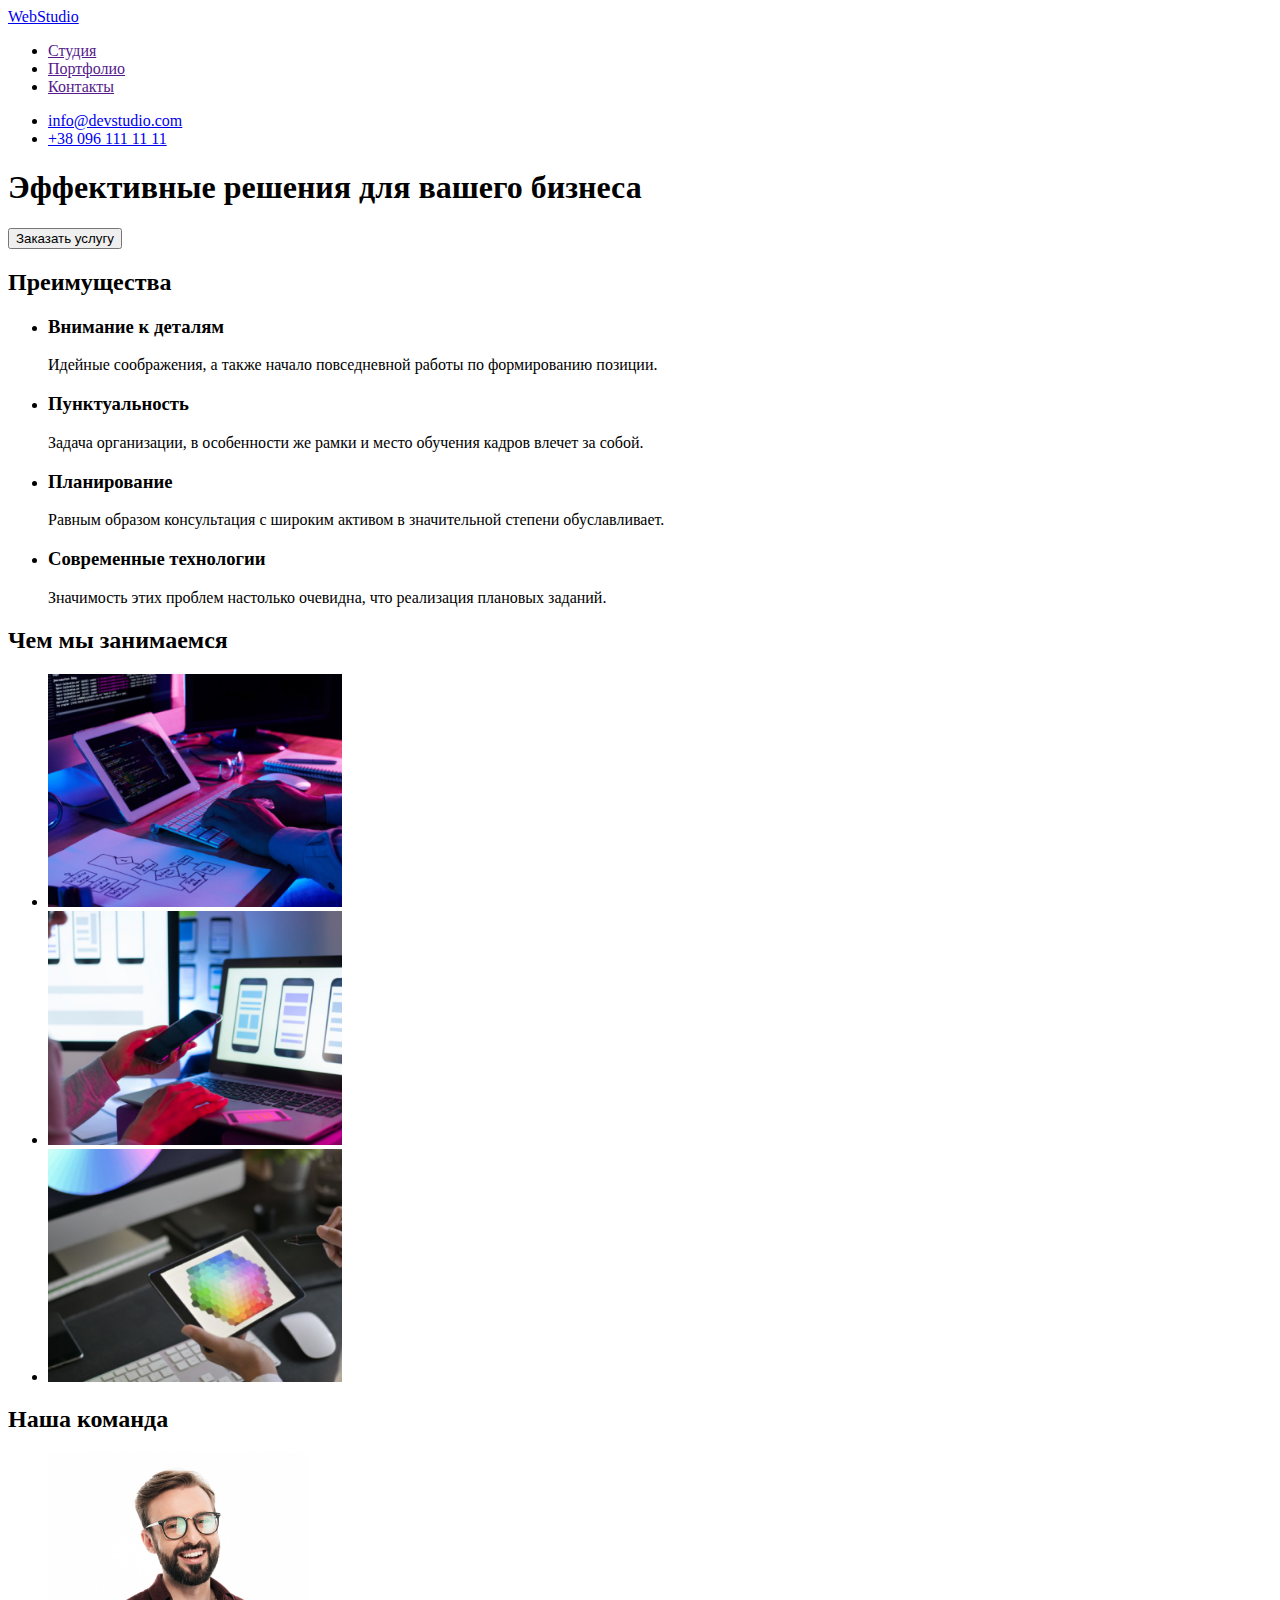
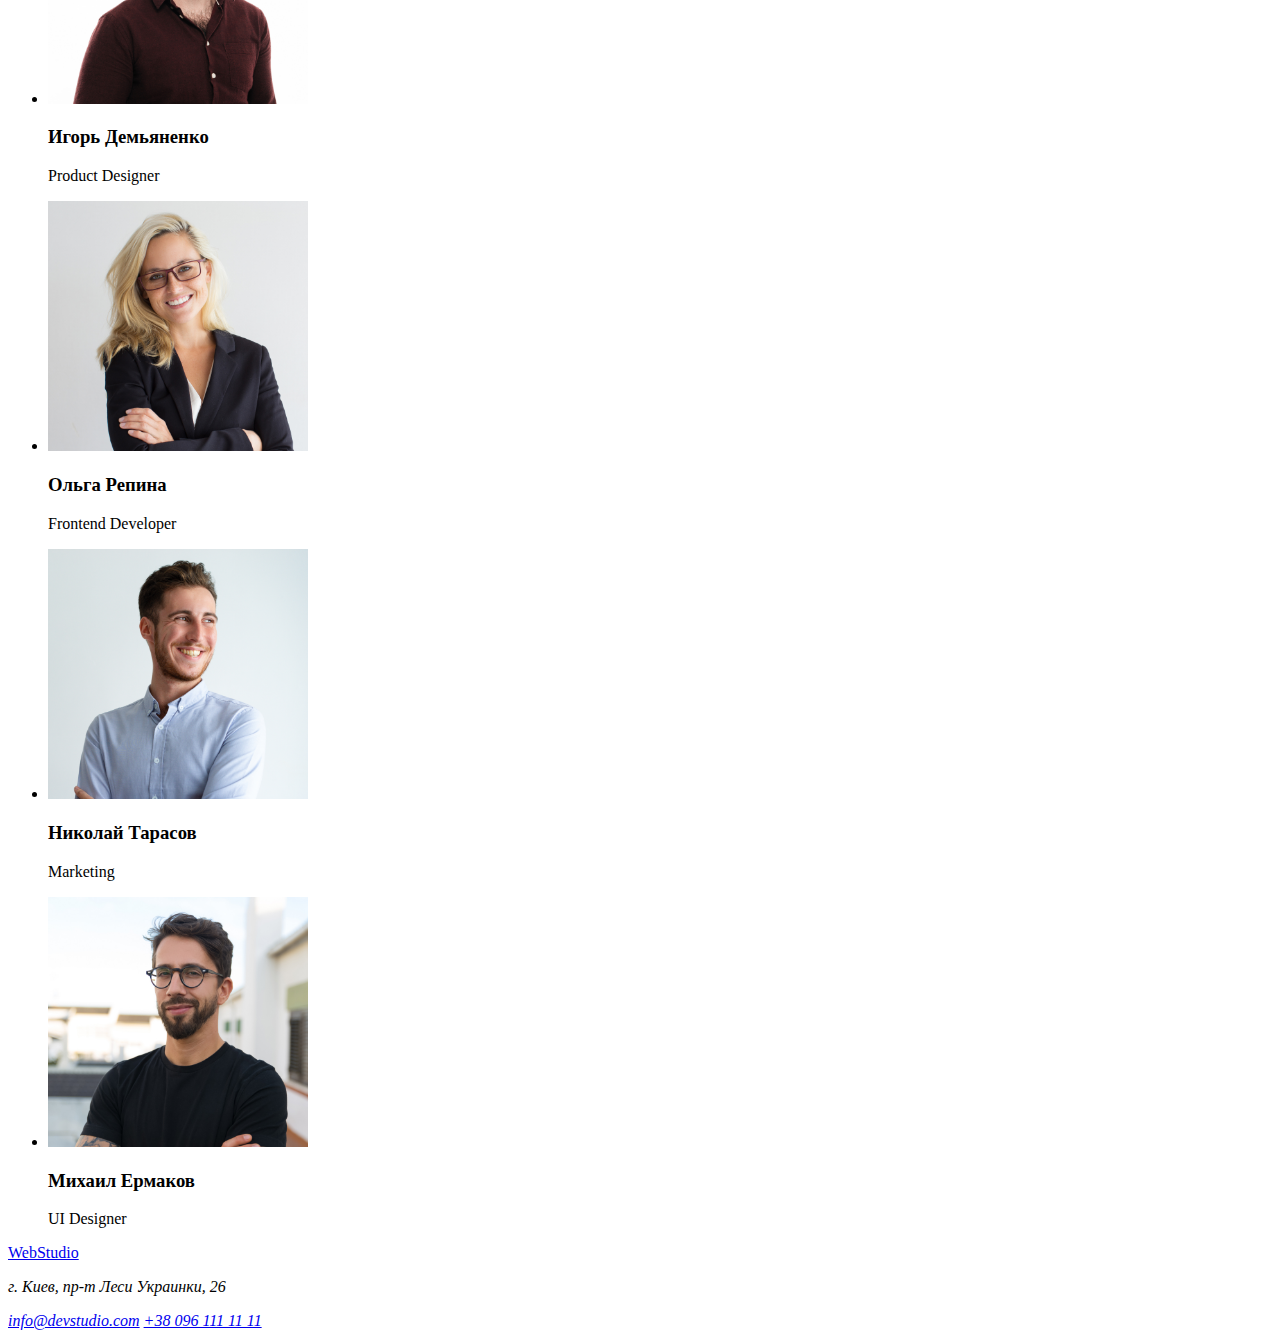
==== index.html @ eeeb0796 "cloned-hw-1" ====
<!DOCTYPE html>
<html lang="ru">
<head>
    <meta charset="UTF-8">
    <meta http-equiv="X-UA-Compatible" content="IE=edge">
    <meta name="viewport" content="width=device-width, initial-scale=1.0">
    <link rel="stylesheet" href="./style.css">
    <title>Document</title>
</head>
<body>
    <header>
        <nav>
            <a href="./index.html">WebStudio</a>
            <ul>
                <li><a href="">Студия</a></li>
                <li><a href="">Портфолио</a></li>
                <li><a href="">Контакты</a></li>
            </ul>
        </nav>

        <ul>
            <li><a href="mailto:info@devstudio.com">info@devstudio.com</a></li>
            <li><a href="tel:+380961111111">+38 096 111 11 11</a></li>
        </ul>

    </header>

    <main>
        <!-- герой -->
        <div>
            <section>
                <h1>Эффективные решения для вашего бизнеса</h1>
                <button type="button">Заказать услугу</button>
             </section>
        </div>

        <!-- преимущества -->
        <section>
            <h2>Преимущества</h2>
            <ul>
                <li>
                    <h3>Внимание к деталям</h3>
                    <p>Идейные соображения, а также начало повседневной работы по формированию позиции.</p>
                </li>
                <li>
                    <h3>Пунктуальность</h3>
                    <p>Задача организации, в особенности же рамки и место обучения кадров влечет за собой.</p>
                </li>
                <li>
                    <h3>Планирование</h3>
                    <p>Равным образом консультация с широким активом в значительной степени обуславливает.</p>
                </li>
                <li>
                    <h3>Современные технологии</h3>
                    <p>Значимость этих проблем настолько очевидна, что реализация плановых заданий.</p>
                </li>
            </ul>
        </section>

        <!-- Чем мы занимаемся -->
        <section>
            <h2>Чем мы занимаемся</h2>
            <ul>
                <li><img src="./images/box1.jpg" alt="Написание кода" width="294"></li>
                <li><img src="./images/box2.jpg" alt="Адаптация контента под смартфон" width="294"></li>
                <li><img src="./images/box3.jpg" alt="Подбор цветов" width="294"></li>
            </ul>
        </section>

        <!-- Наша команда -->
        <section>
            <h2>Наша команда</h2>
            <ul>
                <li>
                    <img src="./images/img.jpg" alt="Игорь Демьяненко" width="260">
                    <h3>Игорь Демьяненко</h3>
                    <p lang="en">Product Designer</p>
                </li>
                <li>
                    <img src="./images/img1.jpg" alt="Ольга Репина" width="260">
                    <h3>Ольга Репина</h3>
                    <p lang="en">Frontend Developer</p>
                </li>
                <li>
                    <img src="./images/img2.jpg" alt="Николай Тарасов" width="260">
                    <h3>Николай Тарасов</h3>
                    <p lang="en">Marketing</p>
                </li>
                <li>
                    <img src="./images/img3.jpg" alt="Михаил Ермаков" width="260">
                    <h3>Михаил Ермаков</h3>
                    <p lang="en">UI Designer</p>
                </li>
            </ul>
        </section>

    </main>

    <footer>
        <a href="./index.html">WebStudio</a>
            <address>
              <p>г. Киев, пр-т Леси Украинки, 26</p>
              <a href="mailto:info@devstudio.com">info@devstudio.com</a>
              <a href="tel:+380961111111">+38 096 111 11 11</a>
            </address>
    </footer>

</body>
</html>
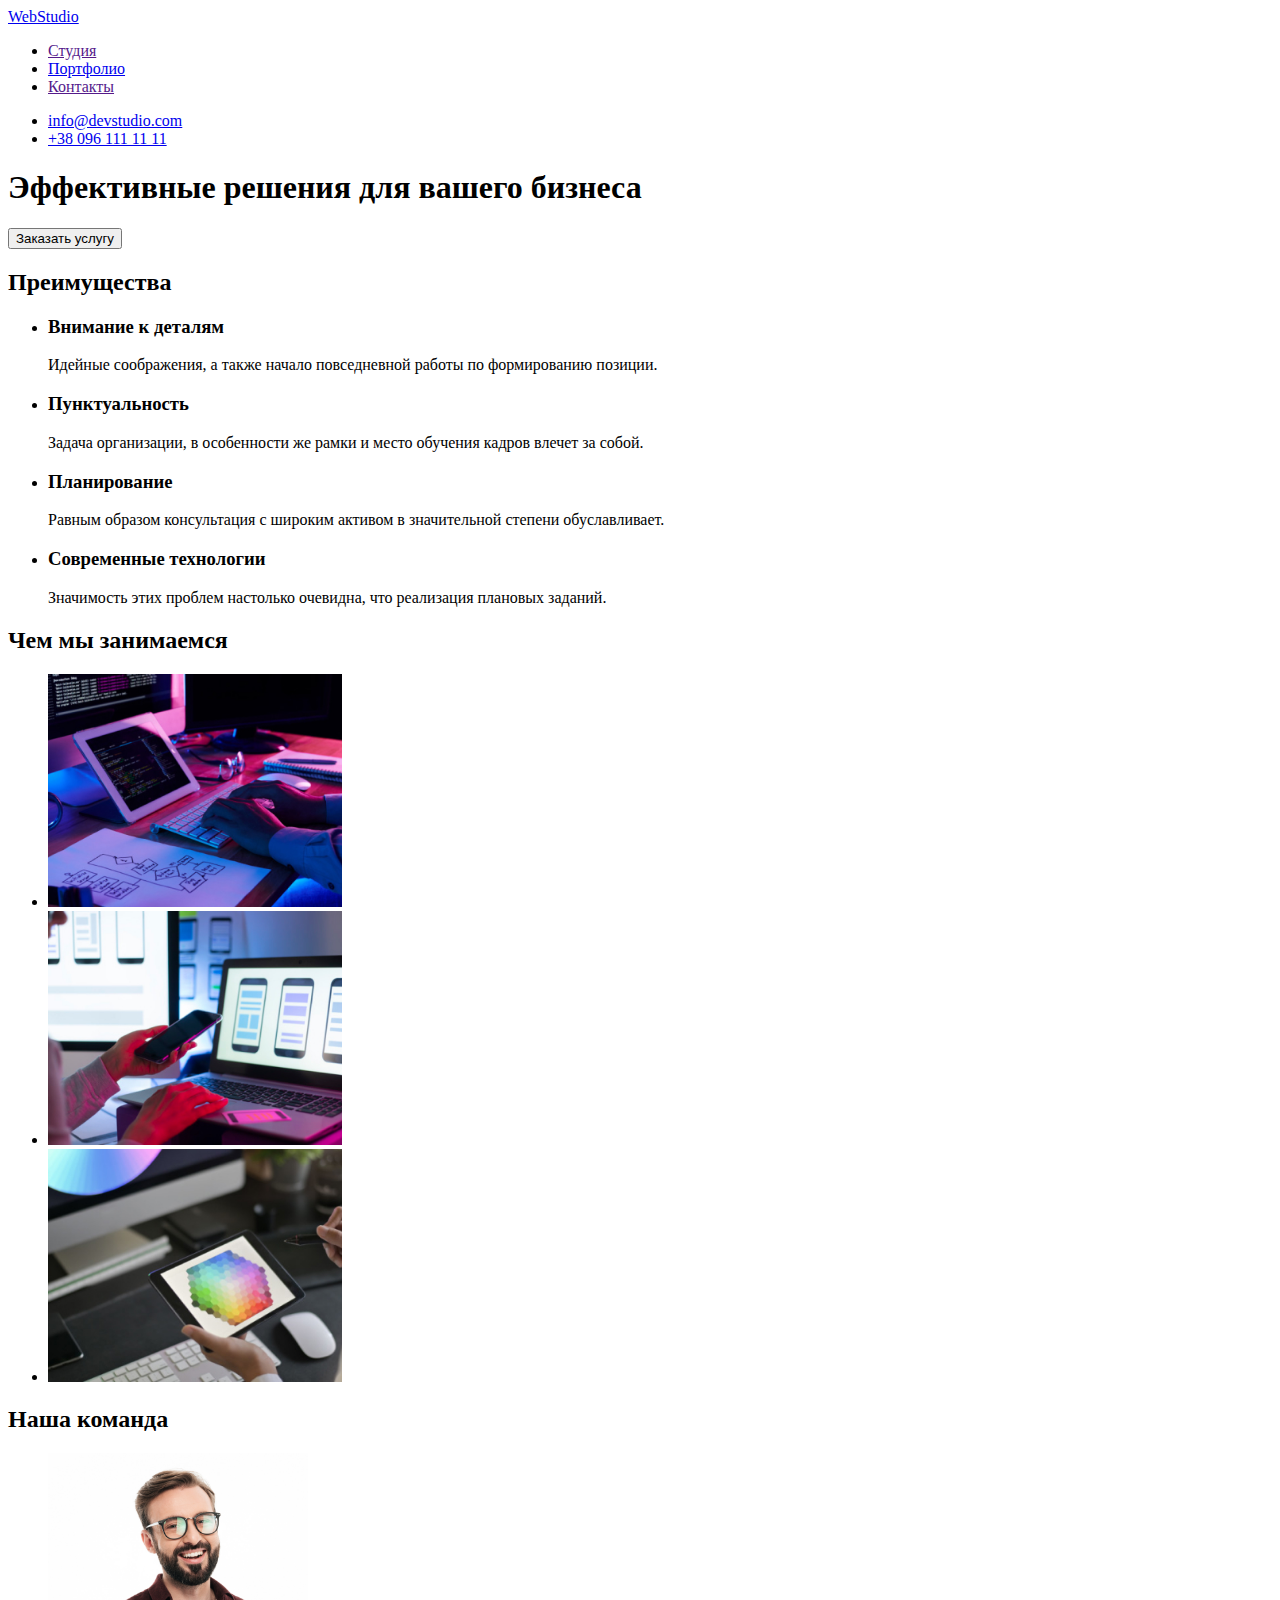
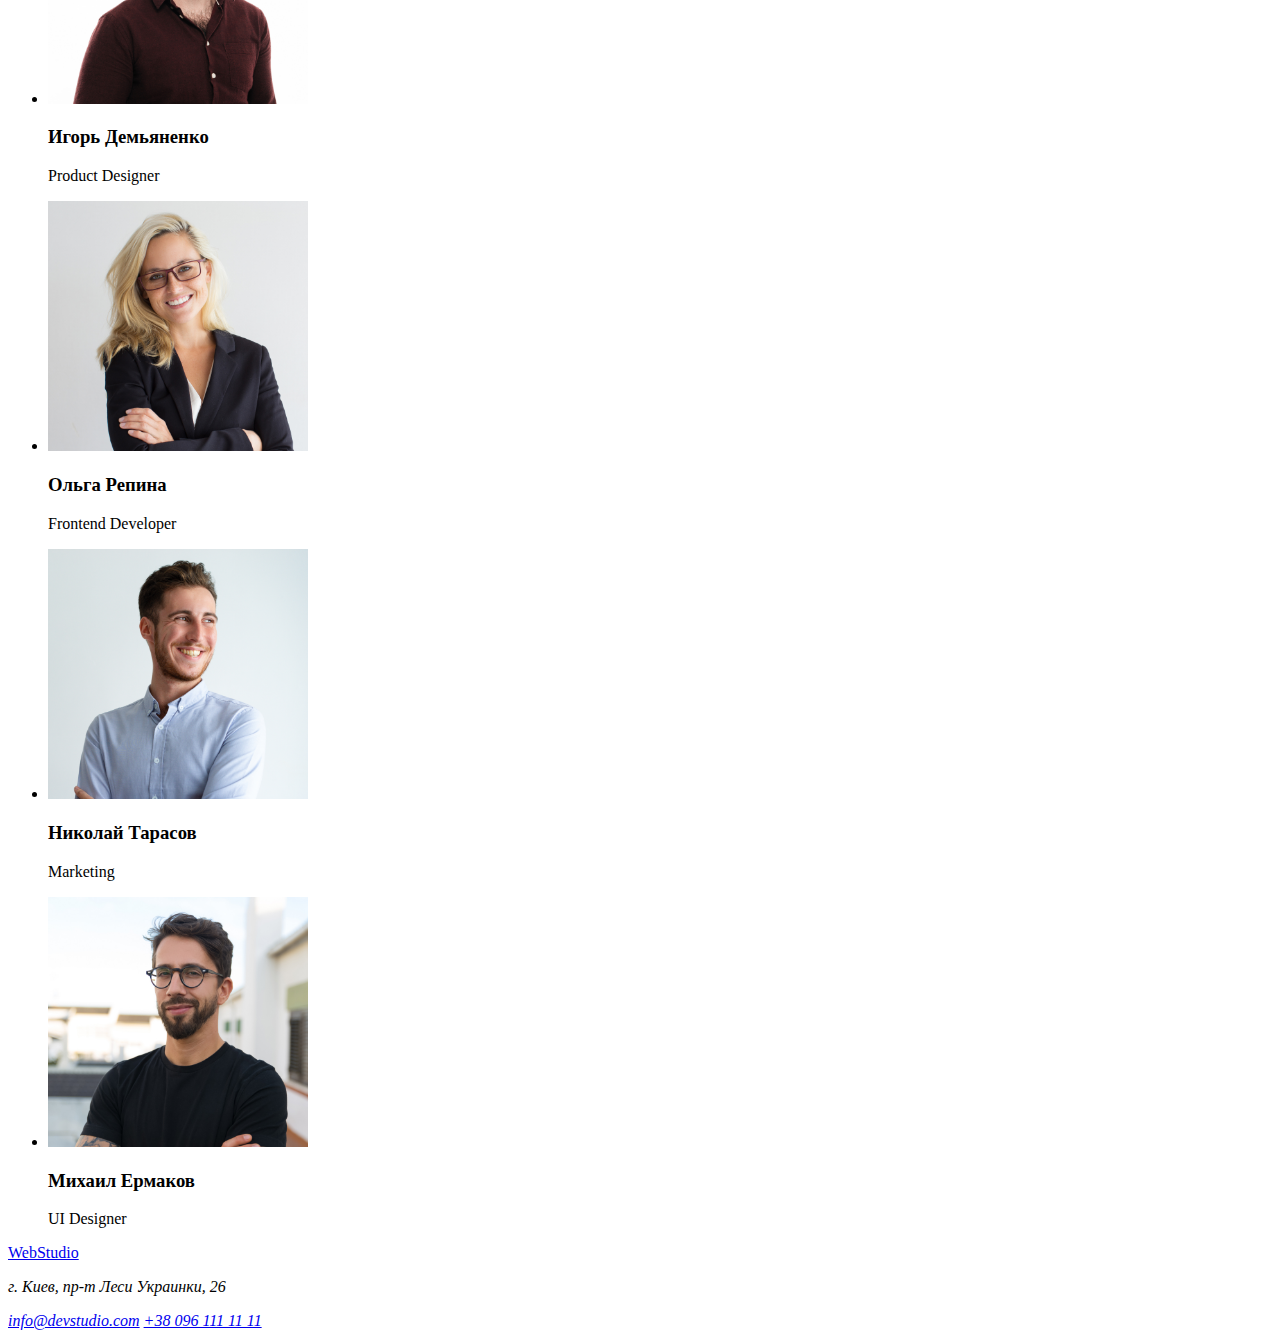
==== commit a5adbb24: "created portfolio.html" ====
--- a/index.html
+++ b/index.html
@@ -4,8 +4,8 @@
     <meta charset="UTF-8">
     <meta http-equiv="X-UA-Compatible" content="IE=edge">
     <meta name="viewport" content="width=device-width, initial-scale=1.0">
-    <link rel="stylesheet" href="./style.css">
-    <title>Document</title>
+    <link rel="stylesheet" href="./styles.css">
+    <title>WebStudio</title>
 </head>
 <body>
     <header>
@@ -13,7 +13,7 @@
             <a href="./index.html">WebStudio</a>
             <ul>
                 <li><a href="">Студия</a></li>
-                <li><a href="">Портфолио</a></li>
+                <li><a href="./portfolio.html">Портфолио</a></li>
                 <li><a href="">Контакты</a></li>
             </ul>
         </nav>
@@ -61,9 +61,9 @@
         <section>
             <h2>Чем мы занимаемся</h2>
             <ul>
-                <li><img src="./images/box1.jpg" alt="Написание кода" width="294"></li>
-                <li><img src="./images/box2.jpg" alt="Адаптация контента под смартфон" width="294"></li>
-                <li><img src="./images/box3.jpg" alt="Подбор цветов" width="294"></li>
+                <li><img src="./images/images-main-page/box1.jpg" alt="Написание кода" width="294"></li>
+                <li><img src="./images/images-main-page/box2.jpg" alt="Адаптация контента под смартфон" width="294"></li>
+                <li><img src="./images/images-main-page/box3.jpg" alt="Подбор цветов" width="294"></li>
             </ul>
         </section>
 
@@ -72,22 +72,22 @@
             <h2>Наша команда</h2>
             <ul>
                 <li>
-                    <img src="./images/img.jpg" alt="Игорь Демьяненко" width="260">
+                    <img src="./images/images-main-page/img.jpg" alt="Игорь Демьяненко" width="260">
                     <h3>Игорь Демьяненко</h3>
                     <p lang="en">Product Designer</p>
                 </li>
                 <li>
-                    <img src="./images/img1.jpg" alt="Ольга Репина" width="260">
+                    <img src="./images/images-main-page/img1.jpg" alt="Ольга Репина" width="260">
                     <h3>Ольга Репина</h3>
                     <p lang="en">Frontend Developer</p>
                 </li>
                 <li>
-                    <img src="./images/img2.jpg" alt="Николай Тарасов" width="260">
+                    <img src="./images/images-main-page/img2.jpg" alt="Николай Тарасов" width="260">
                     <h3>Николай Тарасов</h3>
                     <p lang="en">Marketing</p>
                 </li>
                 <li>
-                    <img src="./images/img3.jpg" alt="Михаил Ермаков" width="260">
+                    <img src="./images/images-main-page/img3.jpg" alt="Михаил Ермаков" width="260">
                     <h3>Михаил Ермаков</h3>
                     <p lang="en">UI Designer</p>
                 </li>
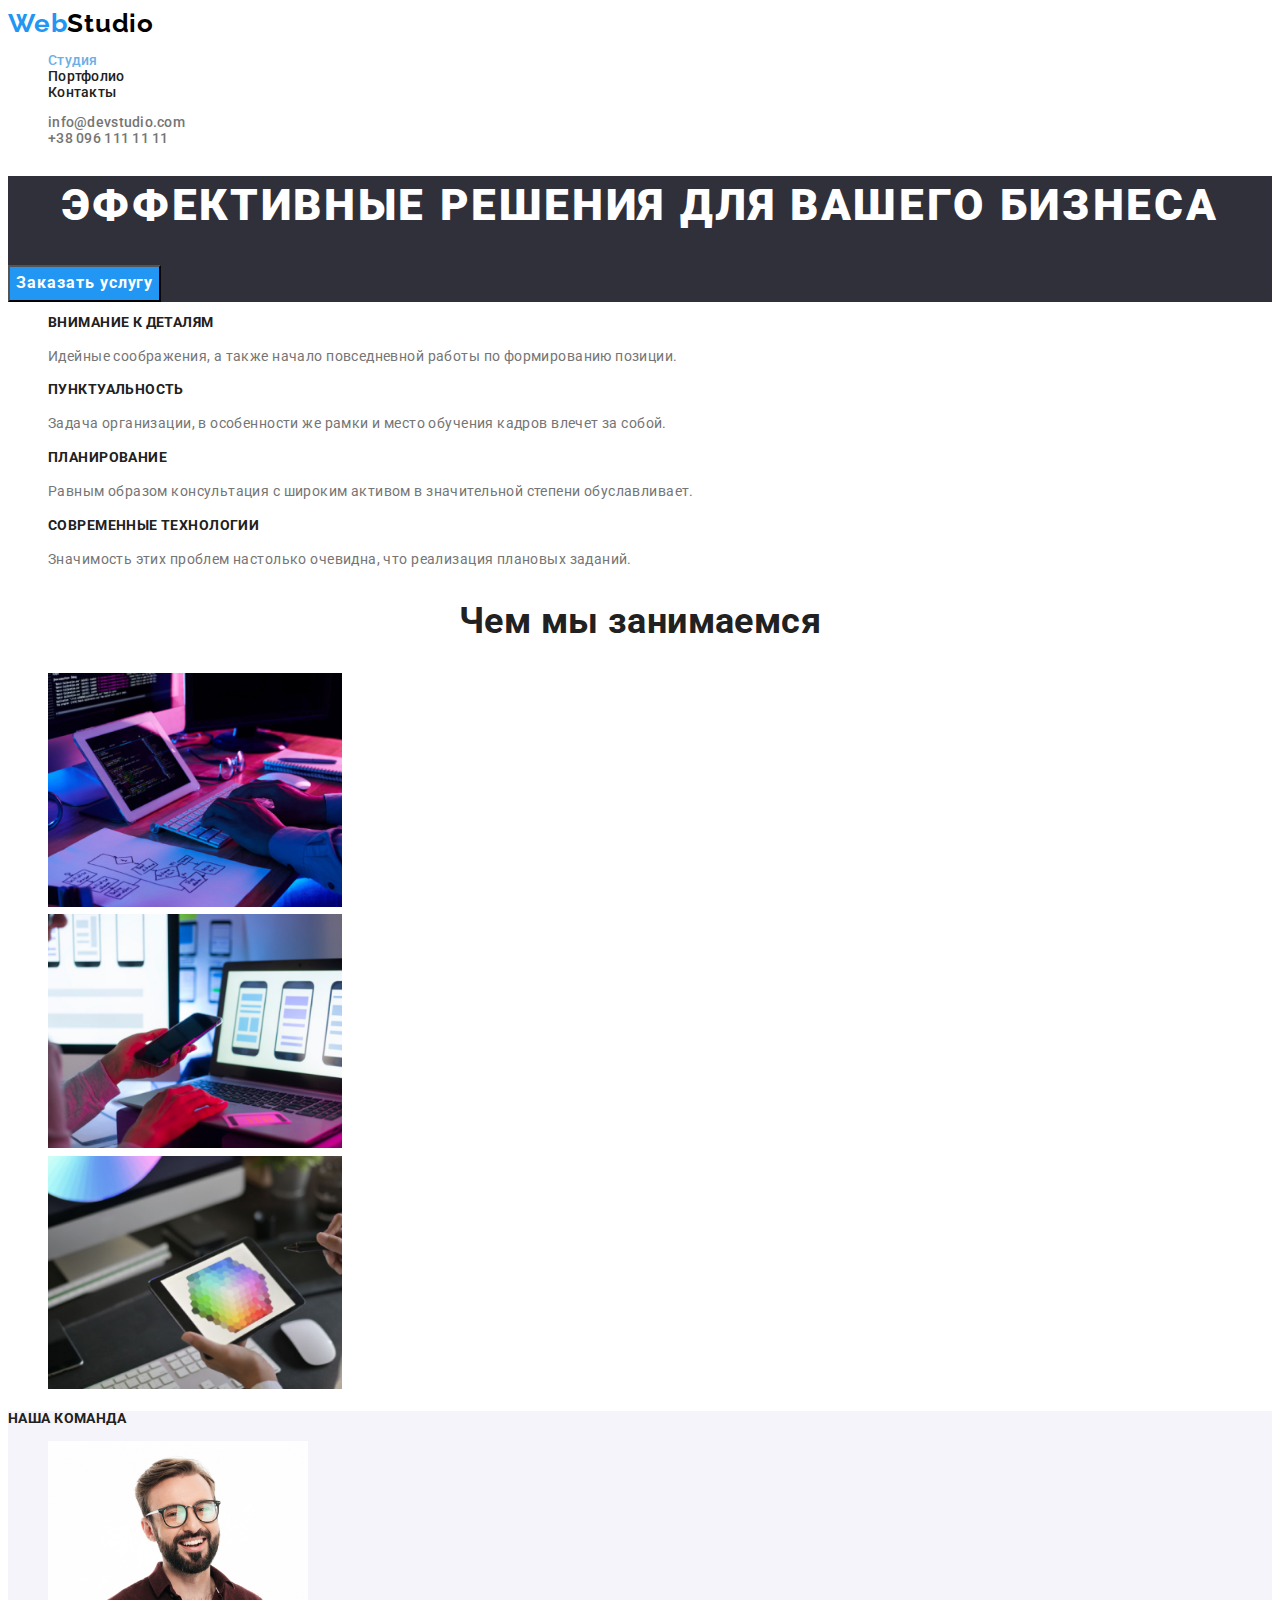
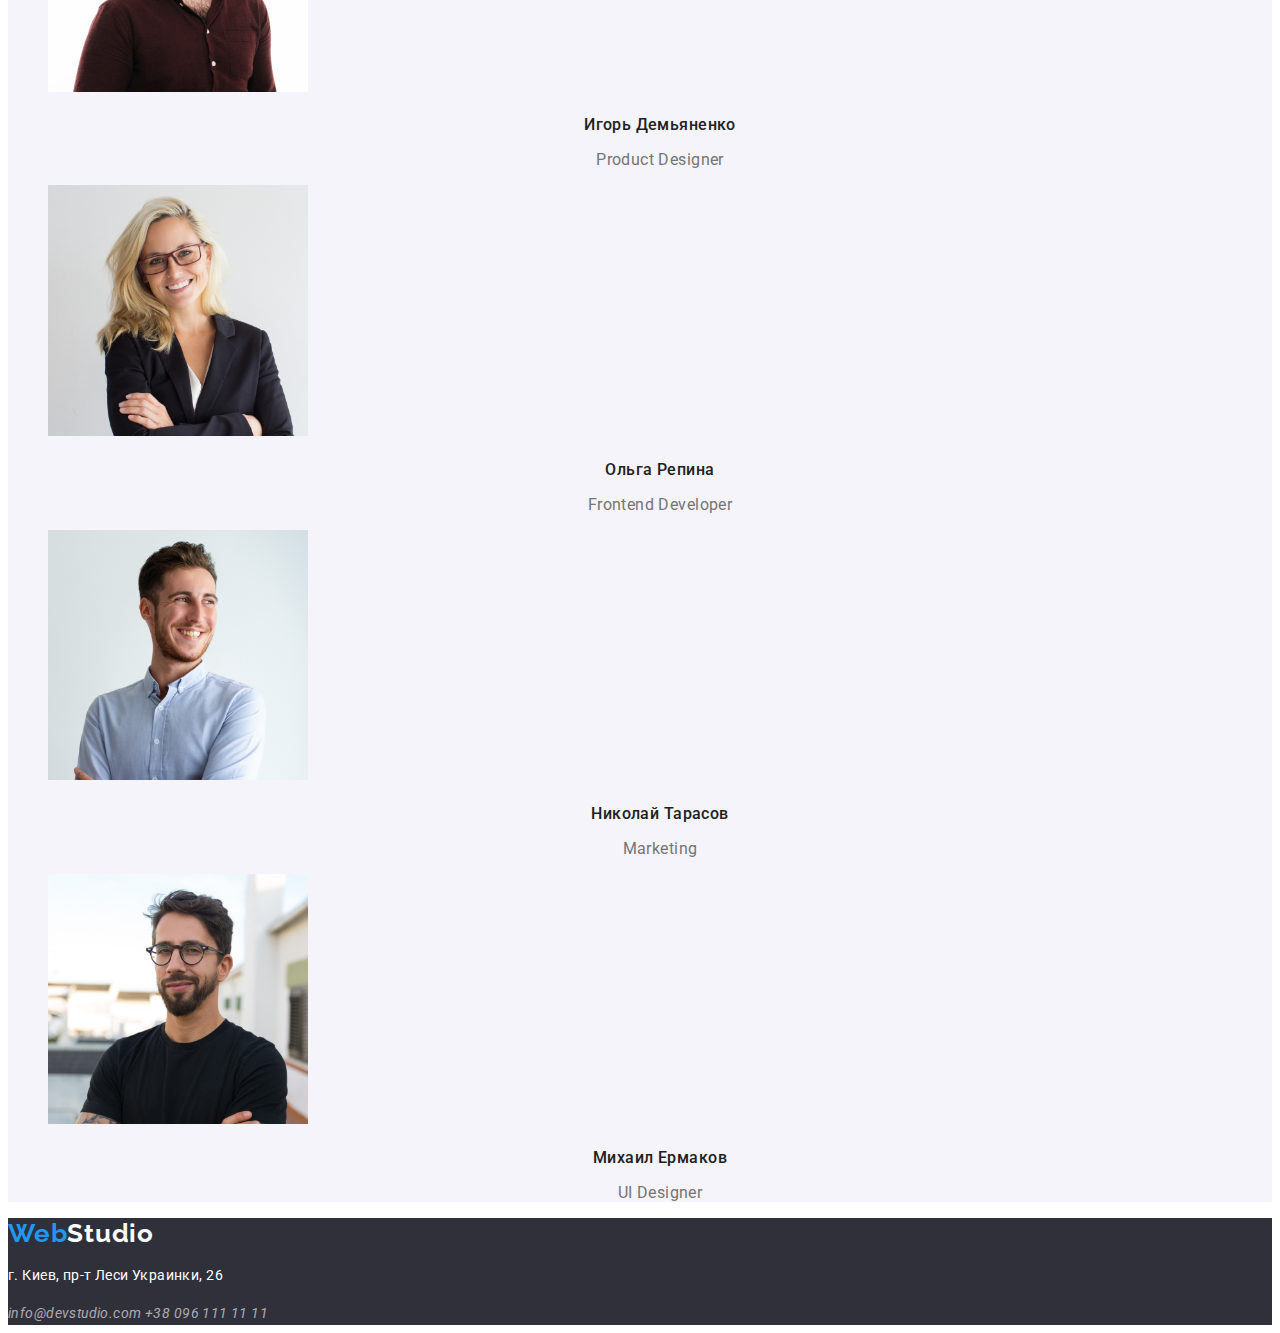
==== commit 6c098771: "Стилізував index.html" ====
--- a/index.html
+++ b/index.html
@@ -4,54 +4,54 @@
     <meta charset="UTF-8">
     <meta http-equiv="X-UA-Compatible" content="IE=edge">
     <meta name="viewport" content="width=device-width, initial-scale=1.0">
-    <link rel="stylesheet" href="./styles.css">
     <title>WebStudio</title>
+    <link rel="stylesheet" href="./css/styles.css">
+    <link href="https://fonts.googleapis.com/css2?family=Raleway:wght@700&family=Roboto:wght@400;500;700;900&display=swap" rel="stylesheet">
 </head>
 <body>
-    <header>
+    <header class="header">
         <nav>
-            <a href="./index.html">WebStudio</a>
-            <ul>
-                <li><a href="">Студия</a></li>
-                <li><a href="./portfolio.html">Портфолио</a></li>
-                <li><a href="">Контакты</a></li>
+            <a href="./index.html" class="logo link">Web<span class="logo-part">Studio</span></a>
+            <ul class="list nav-list">
+                <li><a href="" class="link current-page">Студия</a></li>
+                <li><a href="./portfolio.html" class="link">Портфолио</a></li>
+                <li><a href="" class="link">Контакты</a></li>
             </ul>
         </nav>
-
-        <ul>
-            <li><a href="mailto:info@devstudio.com">info@devstudio.com</a></li>
-            <li><a href="tel:+380961111111">+38 096 111 11 11</a></li>
+        <ul class="list">
+            <li><a href="mailto:info@devstudio.com" class="contacts link">info@devstudio.com</a></li>
+            <li><a href="tel:+380961111111" class="contacts link">+38 096 111 11 11</a></li>
         </ul>
 
     </header>
 
     <main>
         <!-- герой -->
-        <div>
+        <div class="hero">
             <section>
-                <h1>Эффективные решения для вашего бизнеса</h1>
-                <button type="button">Заказать услугу</button>
+                <h1 class="hero-header">Эффективные решения для вашего бизнеса</h1>
+                <button type="button" class="buttons hero-button">Заказать услугу</button>
              </section>
         </div>
 
         <!-- преимущества -->
         <section>
-            <h2>Преимущества</h2>
-            <ul>
+            <h2 class="hidden-title">Преимущества</h2>
+            <ul class="list">
                 <li>
-                    <h3>Внимание к деталям</h3>
+                    <h3 class="advantages-header">Внимание к деталям</h3>
                     <p>Идейные соображения, а также начало повседневной работы по формированию позиции.</p>
                 </li>
                 <li>
-                    <h3>Пунктуальность</h3>
+                    <h3 class="advantages-header">Пунктуальность</h3>
                     <p>Задача организации, в особенности же рамки и место обучения кадров влечет за собой.</p>
                 </li>
                 <li>
-                    <h3>Планирование</h3>
+                    <h3 class="advantages-header">Планирование</h3>
                     <p>Равным образом консультация с широким активом в значительной степени обуславливает.</p>
                 </li>
                 <li>
-                    <h3>Современные технологии</h3>
+                    <h3 class="advantages-header">Современные технологии</h3>
                     <p>Значимость этих проблем настолько очевидна, что реализация плановых заданий.</p>
                 </li>
             </ul>
@@ -59,8 +59,8 @@
 
         <!-- Чем мы занимаемся -->
         <section>
-            <h2>Чем мы занимаемся</h2>
-            <ul>
+            <h2 class="specialisation-header">Чем мы занимаемся</h2>
+            <ul class="list">
                 <li><img src="./images/images-main-page/box1.jpg" alt="Написание кода" width="294"></li>
                 <li><img src="./images/images-main-page/box2.jpg" alt="Адаптация контента под смартфон" width="294"></li>
                 <li><img src="./images/images-main-page/box3.jpg" alt="Подбор цветов" width="294"></li>
@@ -68,40 +68,40 @@
         </section>
 
         <!-- Наша команда -->
-        <section>
-            <h2>Наша команда</h2>
-            <ul>
+        <section class="team">
+            <h2 class="team-header">Наша команда</h2>
+            <ul class="list">
                 <li>
                     <img src="./images/images-main-page/img.jpg" alt="Игорь Демьяненко" width="260">
-                    <h3>Игорь Демьяненко</h3>
-                    <p lang="en">Product Designer</p>
+                    <h3 class="team-member">Игорь Демьяненко</h3>
+                    <p lang="en" class="member-position">Product Designer</p>
                 </li>
                 <li>
                     <img src="./images/images-main-page/img1.jpg" alt="Ольга Репина" width="260">
-                    <h3>Ольга Репина</h3>
-                    <p lang="en">Frontend Developer</p>
+                    <h3 class="team-member">Ольга Репина</h3>
+                    <p lang="en" class="member-position">Frontend Developer</p>
                 </li>
                 <li>
                     <img src="./images/images-main-page/img2.jpg" alt="Николай Тарасов" width="260">
-                    <h3>Николай Тарасов</h3>
-                    <p lang="en">Marketing</p>
+                    <h3 class="team-member">Николай Тарасов</h3>
+                    <p lang="en" class="member-position">Marketing</p>
                 </li>
                 <li>
                     <img src="./images/images-main-page/img3.jpg" alt="Михаил Ермаков" width="260">
-                    <h3>Михаил Ермаков</h3>
-                    <p lang="en">UI Designer</p>
+                    <h3 class="team-member">Михаил Ермаков</h3>
+                    <p lang="en" class="member-position">UI Designer</p>
                 </li>
             </ul>
         </section>
 
     </main>
 
-    <footer>
-        <a href="./index.html">WebStudio</a>
+    <footer class="footer">
+        <a href="./index.html" class="logo link">Web<span class="logo-part">Studio</span></a>
             <address>
-              <p>г. Киев, пр-т Леси Украинки, 26</p>
-              <a href="mailto:info@devstudio.com">info@devstudio.com</a>
-              <a href="tel:+380961111111">+38 096 111 11 11</a>
+              <p class="place">г. Киев, пр-т Леси Украинки, 26</p>
+              <a href="mailto:info@devstudio.com" class="contacts link">info@devstudio.com</a>
+              <a href="tel:+380961111111" class="contacts link">+38 096 111 11 11</a>
             </address>
     </footer>
 
--- a/css/styles.css
+++ b/css/styles.css
@@ -0,0 +1,200 @@
+/* COLORS */
+
+:root {
+  --primary-main-color: #212121;
+  --secondary-main-color: #ffffff;
+  --accent-color: #2196f3;
+  --text-color: #757575;
+  --extra-text-color: rgba(255, 255, 255, 0.6);
+  --secondary-background-color: #f5f4fa;
+  --extra-background-color: #2f303a;
+}
+
+/* BODY */
+
+body {
+  font-family: "Roboto", sans-serif;
+  font-style: normal;
+  font-weight: 400;
+  font-size: 14px;
+  line-height: 1.7;
+  letter-spacing: 0.03em;
+
+  color: var(--text-color);
+  background-color: var(--secondary-main-color);
+}
+
+.link {
+  text-decoration: none;
+}
+.list {
+  list-style-type: none;
+}
+.buttons {
+  font-family: inherit;
+  cursor: pointer;
+}
+
+/* HEADER */
+
+.header {
+  font-weight: 500;
+  line-height: 1.14;
+  letter-spacing: 0.02em;
+}
+
+/* LOGO */
+
+.logo {
+  font-family: "Raleway";
+  font-style: normal;
+  font-weight: 700;
+  font-size: 26px;
+  line-height: 1.19;
+  letter-spacing: 0.03em;
+
+  color: #2196f3;
+}
+
+.header .logo-part {
+  color: #000000;
+}
+
+/* НАВИГАЦИЯ */
+
+.nav-list .link {
+  color: var(--primary-main-color);
+}
+
+.contacts {
+  color: var(--text-color);
+}
+
+.nav-list .link:hover,
+.nav-list .link:focus,
+.contacts:hover,
+.contacts:focus {
+  color: var(--accent-color);
+}
+
+.header .current-page {
+    color: #6bafe7;
+}
+/* ГЕРОЙ */
+
+.hero {
+  background-color: var(--extra-background-color);
+}
+
+.hero-header {
+  font-weight: 900;
+  font-size: 44px;
+  line-height: 1.36;
+  text-align: center;
+  letter-spacing: 0.06em;
+  text-transform: uppercase;
+
+  color: var(--secondary-main-color);
+}
+
+.hero-button {
+  font-weight: 700;
+  font-size: 16px;
+  line-height: 1.88;
+  align-items: center;
+  text-align: center;
+  letter-spacing: 0.06em;
+
+  background-color: var(--accent-color);
+  color: var(--secondary-main-color);
+}
+
+.hero-button:hover,
+.hero-button:focus {
+  background-color: var(--secondary-main-color);
+  color: var(--accent-color);
+}
+
+/* ПРЕИМУЩЕСТВА */
+
+.hidden-title {
+  width: 1px;
+  height: 1px;
+  overflow: hidden;
+  opacity: 0;
+  margin: -1px;
+}
+
+.advantages-header {
+  font-weight: 700;
+  font-size: 14px;
+  line-height: 1.14;
+  text-transform: uppercase;
+
+  color: var(--primary-main-color);
+}
+
+/* ЧЕМ МЫ ЗАНИМАЕМСЯ */
+
+.specialisation-header {
+font-weight: 700;
+font-size: 36px;
+line-height: 1.16;
+text-align: center;
+
+color: var(--primary-main-color)
+}
+
+/* НАША КОМАНДА */
+
+.team {background-color: var(--secondary-background-color);}
+
+.team-header {
+  font-weight: 700;
+  font-size: 14px;
+  line-height: 1.14;
+  text-transform: uppercase;
+
+  color: var(--primary-main-color);
+}
+
+.team-member {
+font-weight: 500;
+font-size: 16px;
+line-height: 1.19;
+text-align: center;
+
+color: var(--primary-main-color)
+}
+
+.member-position {
+font-size: 16px;
+line-height: 1.19;
+text-align: center;
+}
+
+/* FOOTER */
+.footer {background-color: var(--extra-background-color);}
+
+.footer .logo-part {
+color: var(--secondary-main-color)
+}
+
+.footer .place {
+    font-style: normal;
+    color: var(--secondary-main-color)   
+}
+
+.footer .place:hover, 
+.footer .place:focus {
+    color: var(--accent-color)
+}
+
+.footer .contacts {
+    color: var(--extra-text-color)
+}
+
+.contacts:hover,
+.contacts:focus {
+  color: var(--accent-color);
+}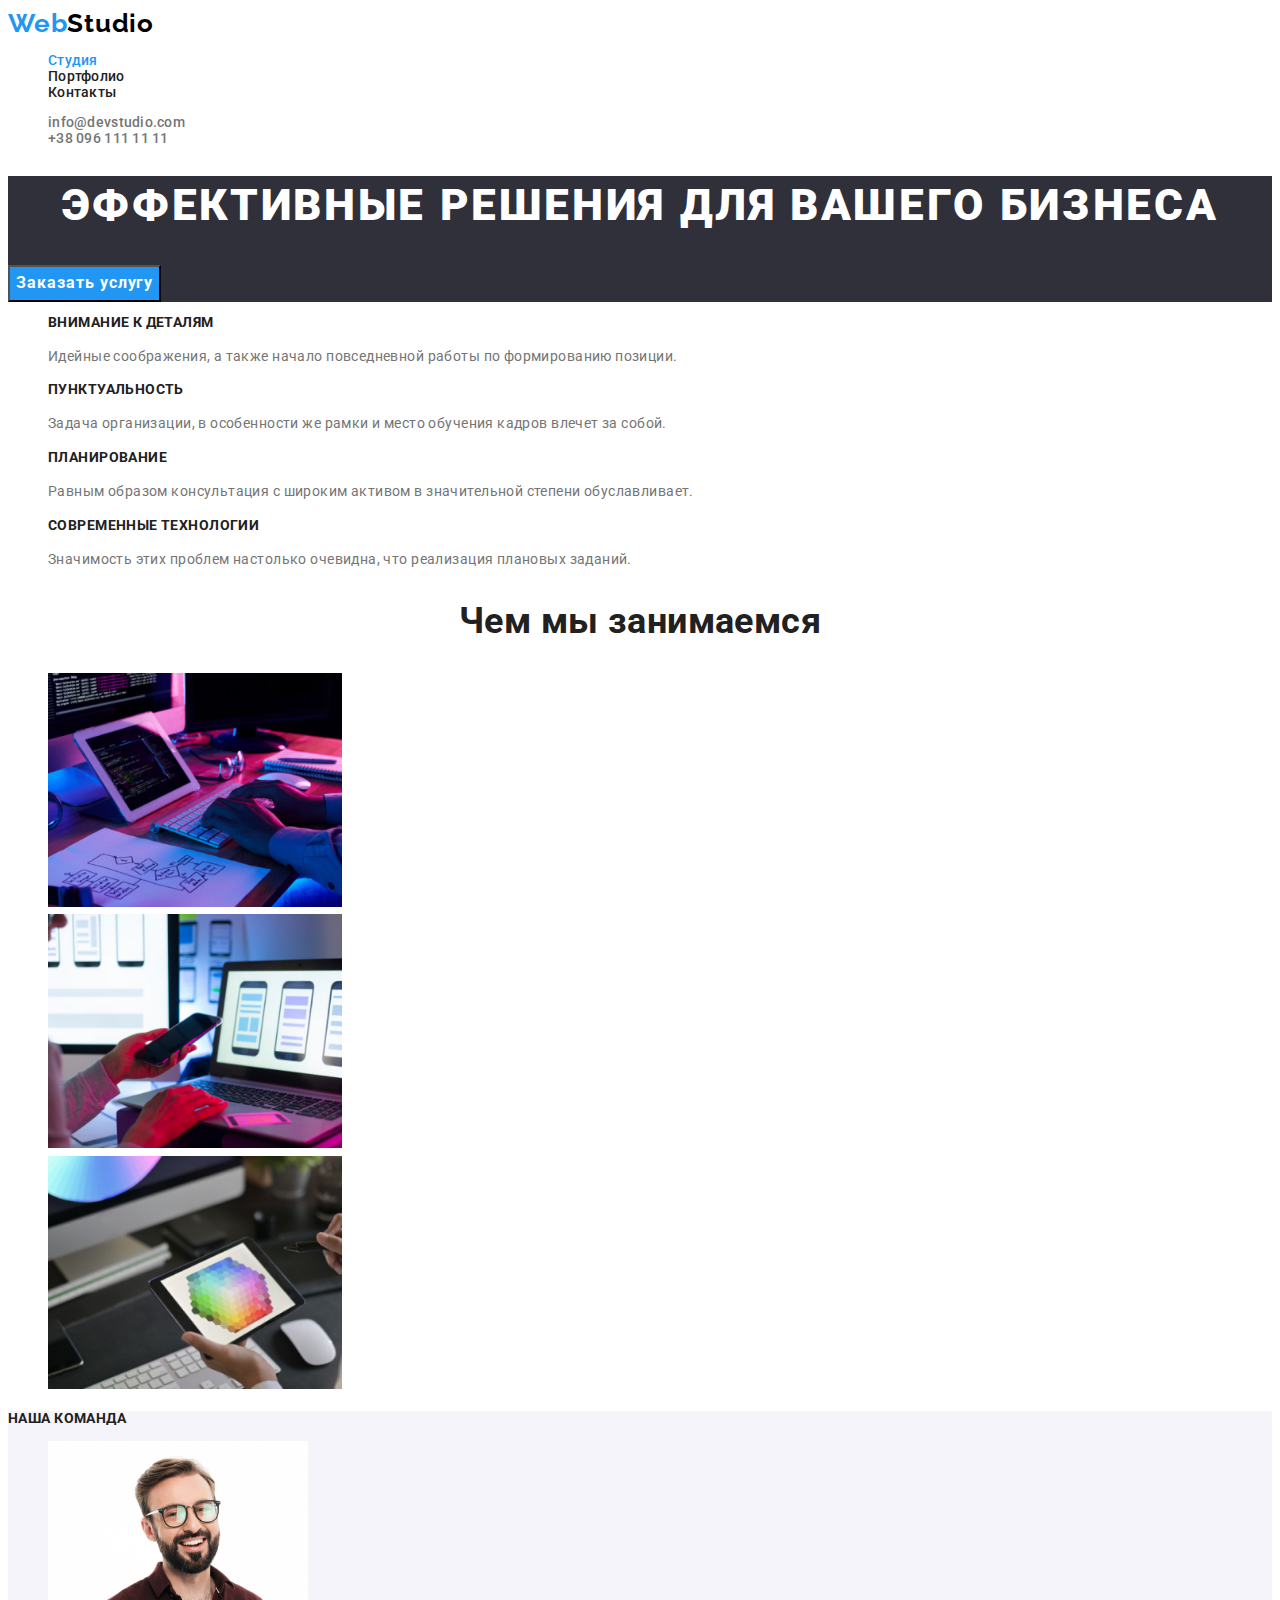
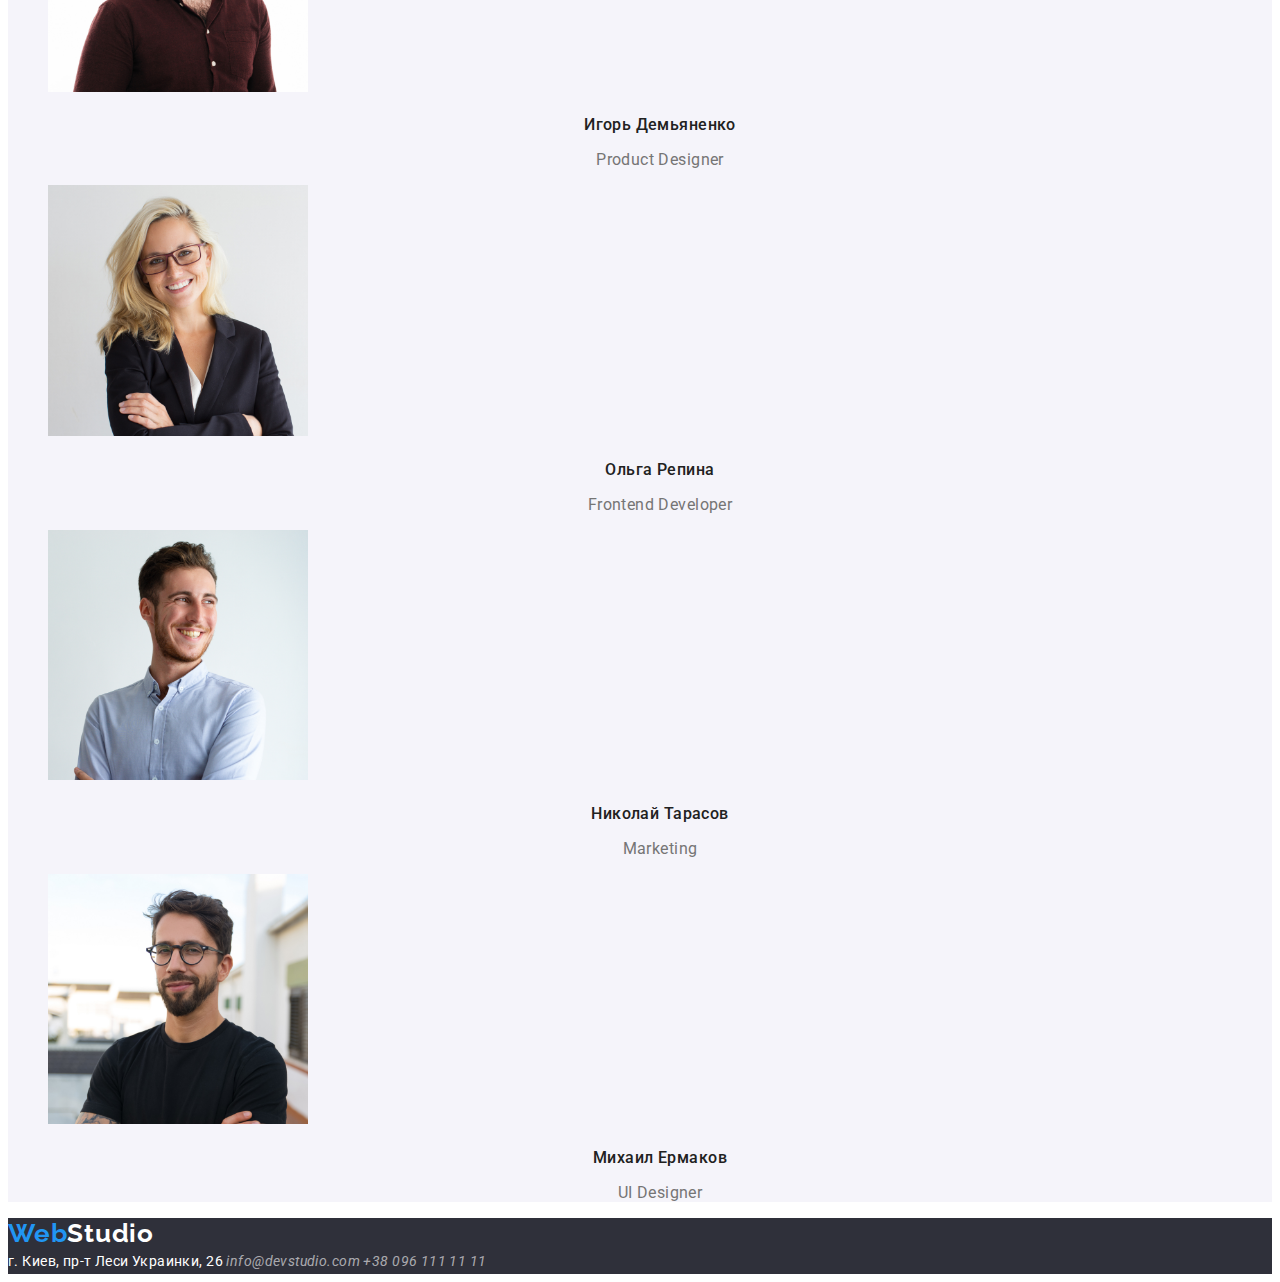
==== commit 9e8b315d: "add portfolio styles" ====
--- a/index.html
+++ b/index.html
@@ -13,7 +13,7 @@
         <nav>
             <a href="./index.html" class="logo link">Web<span class="logo-part">Studio</span></a>
             <ul class="list nav-list">
-                <li><a href="" class="link current-page">Студия</a></li>
+                <li><a href="./index.html" class="link current-page">Студия</a></li>
                 <li><a href="./portfolio.html" class="link">Портфолио</a></li>
                 <li><a href="" class="link">Контакты</a></li>
             </ul>
@@ -99,7 +99,7 @@
     <footer class="footer">
         <a href="./index.html" class="logo link">Web<span class="logo-part">Studio</span></a>
             <address>
-              <p class="place">г. Киев, пр-т Леси Украинки, 26</p>
+              <a href="https://www.google.com/maps/place/%D0%B1%D1%83%D0%BB.+%D0%9B%D0%B5%D1%81%D0%B8+%D0%A3%D0%BA%D1%80%D0%B0%D0%B8%D0%BD%D0%BA%D0%B8,+26,+%D0%9A%D0%B8%D0%B5%D0%B2,+02000/@50.4265807,30.5383858,17z/data=!3m1!4b1!4m5!3m4!1s0x40d4cf0e033ecbe9:0x57a4dffefec77da0!8m2!3d50.4265807!4d30.5383858?shorturl=1" class="link place">г. Киев, пр-т Леси Украинки, 26</a>
               <a href="mailto:info@devstudio.com" class="contacts link">info@devstudio.com</a>
               <a href="tel:+380961111111" class="contacts link">+38 096 111 11 11</a>
             </address>
--- a/css/styles.css
+++ b/css/styles.css
@@ -43,7 +43,7 @@
   letter-spacing: 0.02em;
 }
 
-/* LOGO */
+/* ЛОГОТИП */
 
 .logo {
   font-family: "Raleway";
@@ -78,7 +78,7 @@
 }
 
 .header .current-page {
-    color: #6bafe7;
+    color: var(--accent-color);
 }
 /* ГЕРОЙ */
 
@@ -197,4 +197,42 @@
 .contacts:hover,
 .contacts:focus {
   color: var(--accent-color);
+}
+
+/* ПОРТФОЛИО */
+
+/* КНОПКИ ФИЛЬТРА */
+
+.filter-buttons {
+
+font-weight: 500;
+font-size: 16px;
+line-height: 1.62;
+text-align: center;
+letter-spacing: 0.03em;
+
+color: var(--primary-main-color);
+background-color: var(--secondary-background-color);
+}
+
+.filter-buttons:hover, .filter-buttons:focus {
+    color: var(--secondary-main-color);
+    background-color: var(--accent-color);
+}
+
+/* КАРТОЧКИ */
+
+.card-name {
+font-weight: 700;
+font-size: 18px;
+line-height: 2;
+letter-spacing: 0.06em;
+
+color: var(--primary-main-color);
+}
+
+.card-type {
+font-size: 16px;
+line-height: 1.88;
+color: var(--text-color)
 }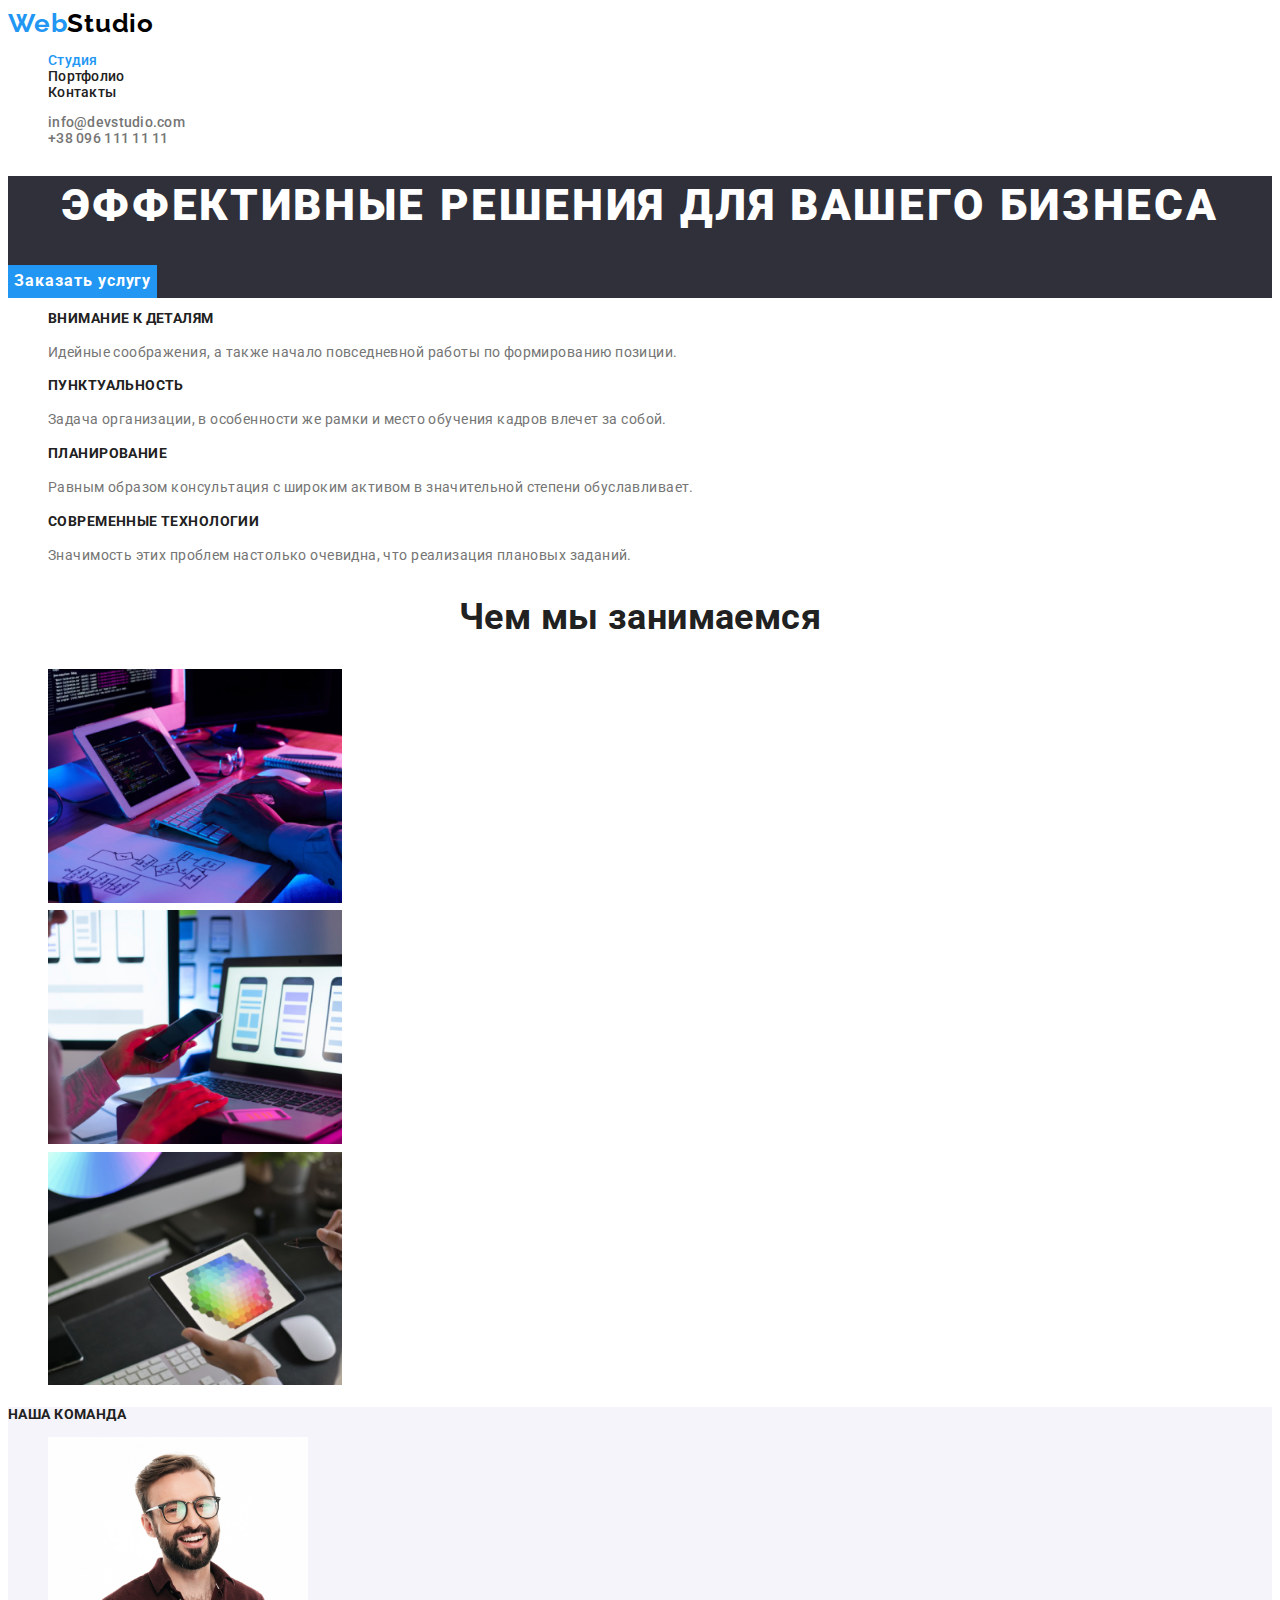
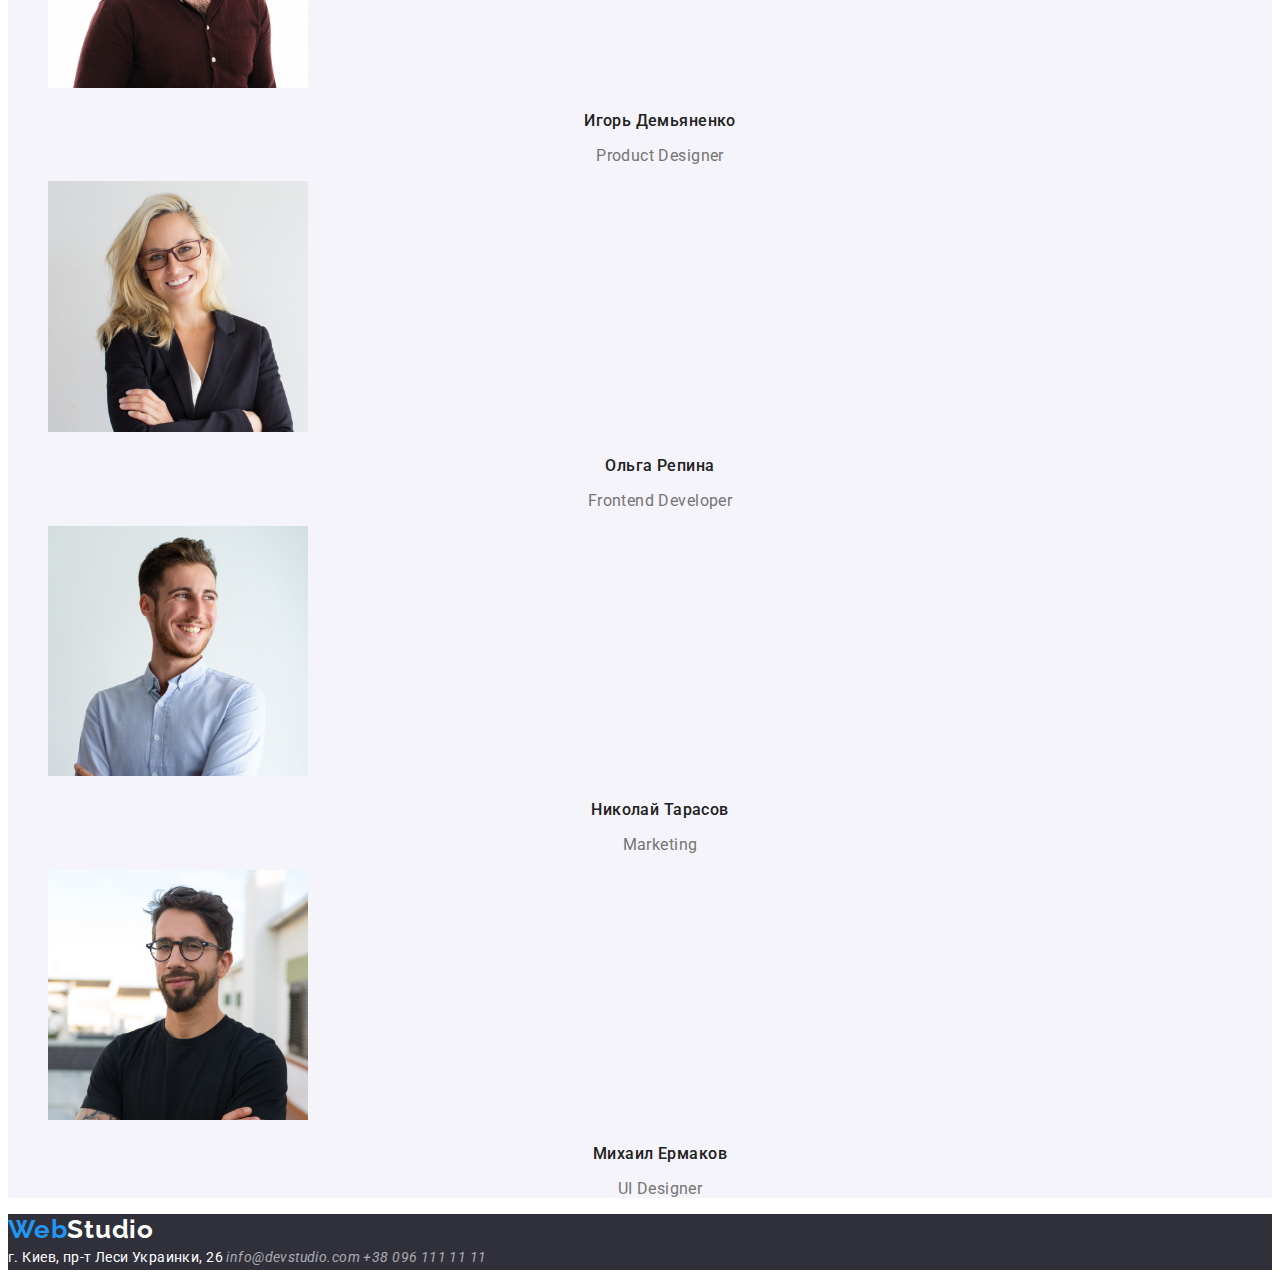
==== commit 6c2dc316: "removed buttons border" ====
--- a/index.html
+++ b/index.html
@@ -4,7 +4,7 @@
     <meta charset="UTF-8">
     <meta http-equiv="X-UA-Compatible" content="IE=edge">
     <meta name="viewport" content="width=device-width, initial-scale=1.0">
-    <title>WebStudio</title>
+    <title>Студия</title>
     <link rel="stylesheet" href="./css/styles.css">
     <link href="https://fonts.googleapis.com/css2?family=Raleway:wght@700&family=Roboto:wght@400;500;700;900&display=swap" rel="stylesheet">
 </head>
--- a/css/styles.css
+++ b/css/styles.css
@@ -33,6 +33,7 @@
 .buttons {
   font-family: inherit;
   cursor: pointer;
+  border: none;
 }
 
 /* HEADER */
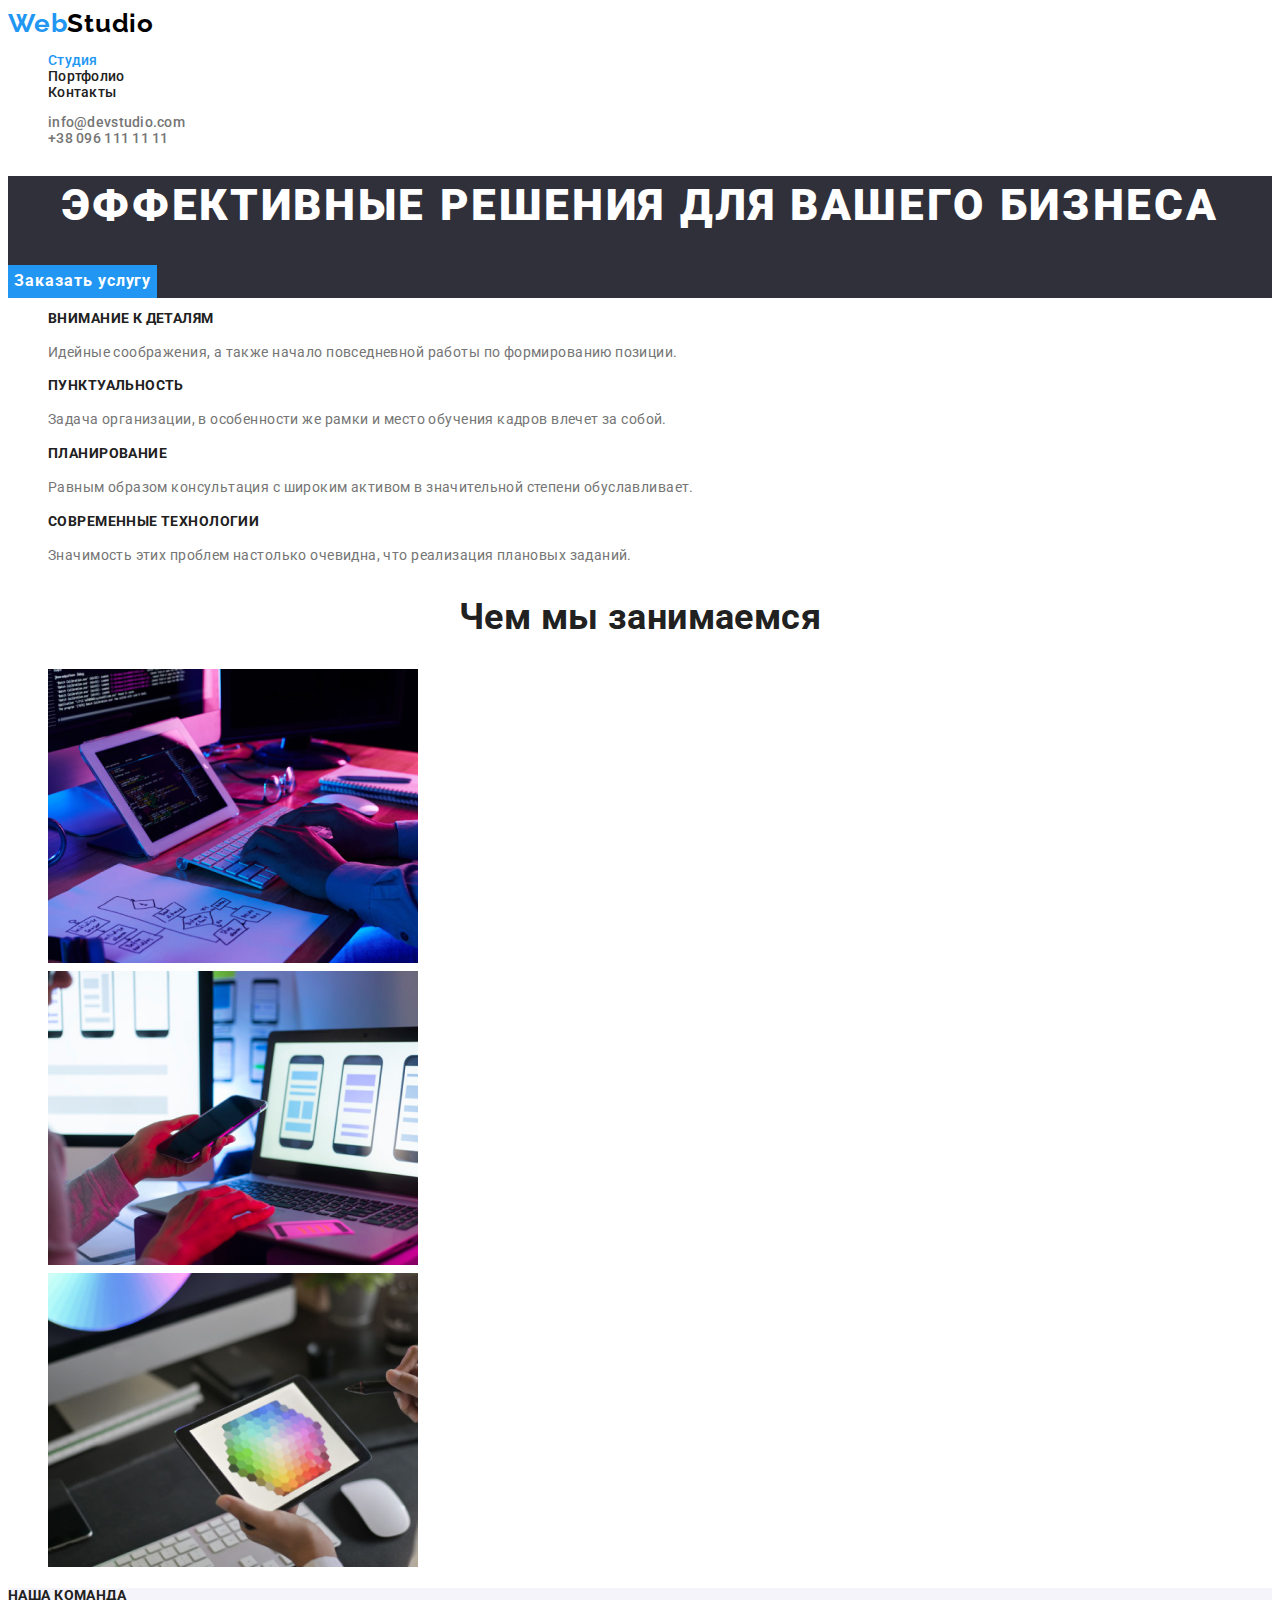
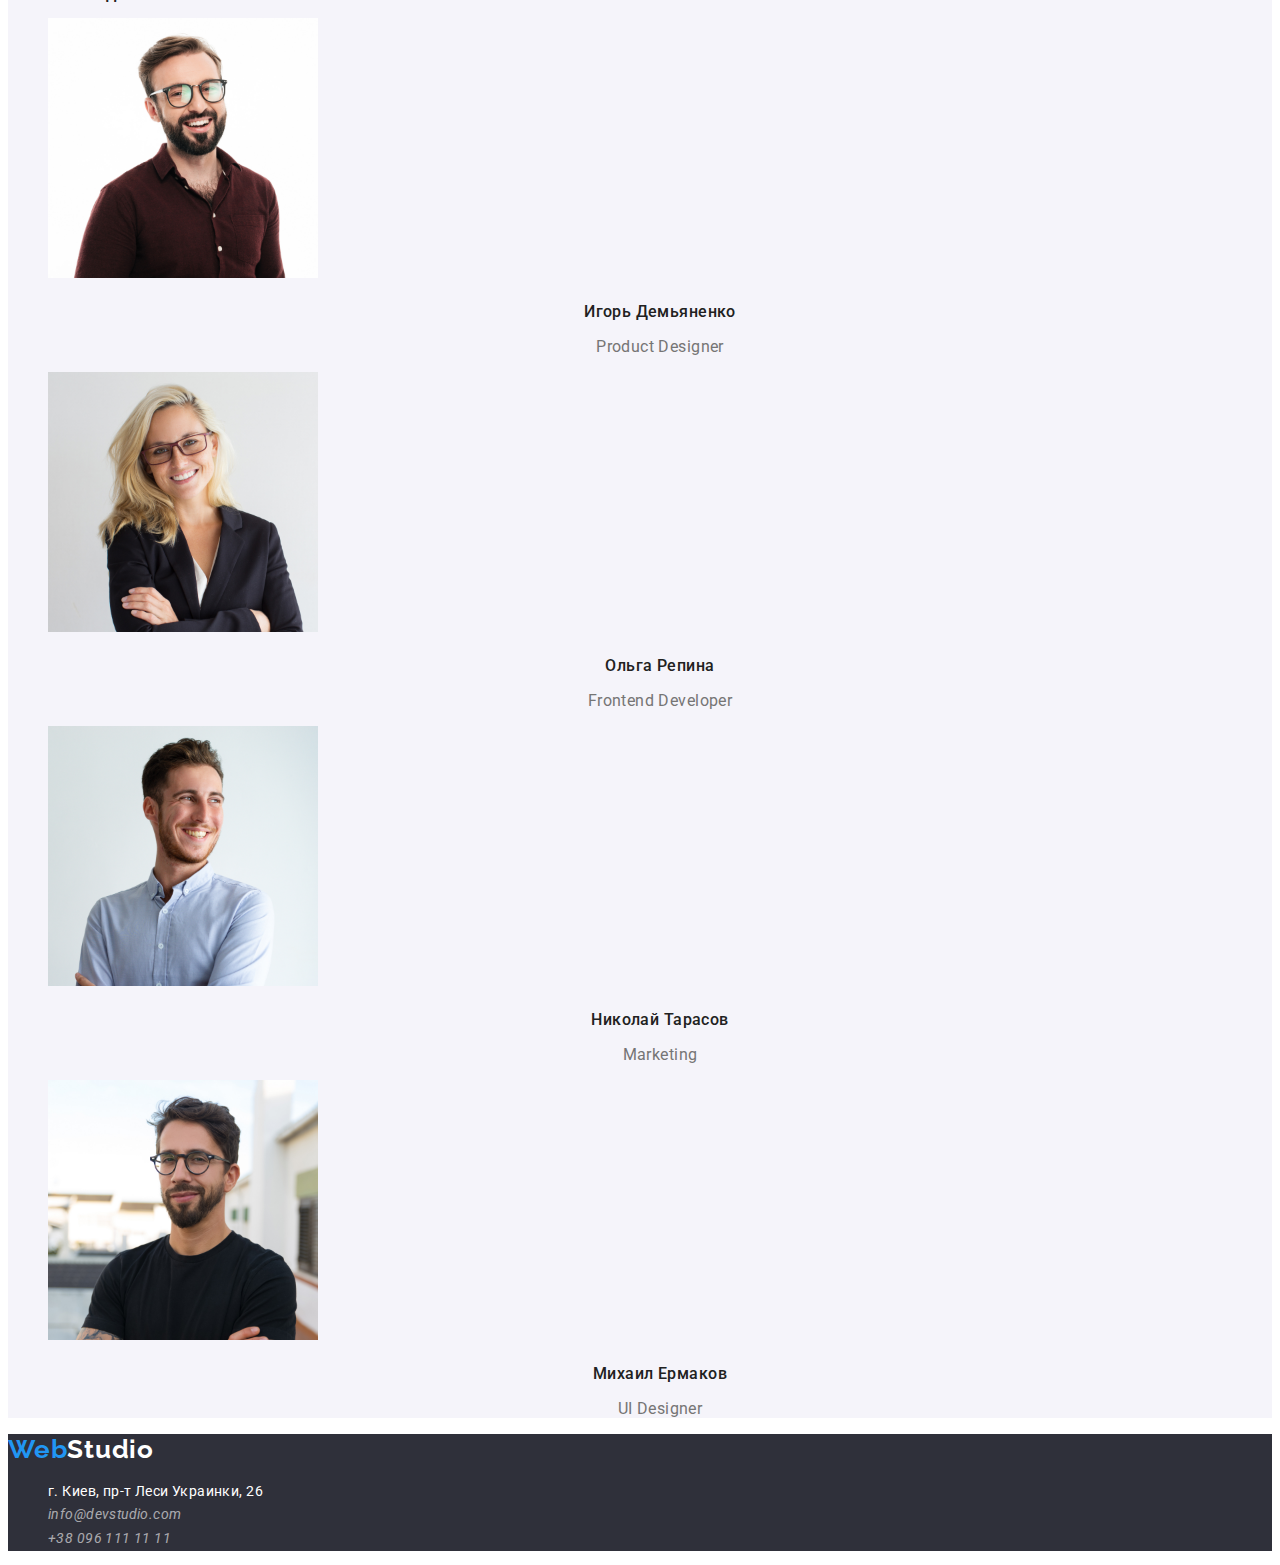
==== commit e222aa54: "fixed bags" ====
--- a/index.html
+++ b/index.html
@@ -61,9 +61,9 @@
         <section>
             <h2 class="specialisation-header">Чем мы занимаемся</h2>
             <ul class="list">
-                <li><img src="./images/images-main-page/box1.jpg" alt="Написание кода" width="294"></li>
-                <li><img src="./images/images-main-page/box2.jpg" alt="Адаптация контента под смартфон" width="294"></li>
-                <li><img src="./images/images-main-page/box3.jpg" alt="Подбор цветов" width="294"></li>
+                <li><img src="./images/images-main-page/box1.jpg" alt="Написание кода" width="370"></li>
+                <li><img src="./images/images-main-page/box2.jpg" alt="Адаптация контента под смартфон" width="370"></li>
+                <li><img src="./images/images-main-page/box3.jpg" alt="Подбор цветов" width="370"></li>
             </ul>
         </section>
 
@@ -72,22 +72,22 @@
             <h2 class="team-header">Наша команда</h2>
             <ul class="list">
                 <li>
-                    <img src="./images/images-main-page/img.jpg" alt="Игорь Демьяненко" width="260">
+                    <img src="./images/images-main-page/img.jpg" alt="Игорь Демьяненко" width="270">
                     <h3 class="team-member">Игорь Демьяненко</h3>
                     <p lang="en" class="member-position">Product Designer</p>
                 </li>
                 <li>
-                    <img src="./images/images-main-page/img1.jpg" alt="Ольга Репина" width="260">
+                    <img src="./images/images-main-page/img1.jpg" alt="Ольга Репина" width="270">
                     <h3 class="team-member">Ольга Репина</h3>
                     <p lang="en" class="member-position">Frontend Developer</p>
                 </li>
                 <li>
-                    <img src="./images/images-main-page/img2.jpg" alt="Николай Тарасов" width="260">
+                    <img src="./images/images-main-page/img2.jpg" alt="Николай Тарасов" width="270">
                     <h3 class="team-member">Николай Тарасов</h3>
                     <p lang="en" class="member-position">Marketing</p>
                 </li>
                 <li>
-                    <img src="./images/images-main-page/img3.jpg" alt="Михаил Ермаков" width="260">
+                    <img src="./images/images-main-page/img3.jpg" alt="Михаил Ермаков" width="270">
                     <h3 class="team-member">Михаил Ермаков</h3>
                     <p lang="en" class="member-position">UI Designer</p>
                 </li>
@@ -95,15 +95,15 @@
         </section>
 
     </main>
-
     <footer class="footer">
         <a href="./index.html" class="logo link">Web<span class="logo-part">Studio</span></a>
             <address>
-              <a href="https://www.google.com/maps/place/%D0%B1%D1%83%D0%BB.+%D0%9B%D0%B5%D1%81%D0%B8+%D0%A3%D0%BA%D1%80%D0%B0%D0%B8%D0%BD%D0%BA%D0%B8,+26,+%D0%9A%D0%B8%D0%B5%D0%B2,+02000/@50.4265807,30.5383858,17z/data=!3m1!4b1!4m5!3m4!1s0x40d4cf0e033ecbe9:0x57a4dffefec77da0!8m2!3d50.4265807!4d30.5383858?shorturl=1" class="link place">г. Киев, пр-т Леси Украинки, 26</a>
-              <a href="mailto:info@devstudio.com" class="contacts link">info@devstudio.com</a>
-              <a href="tel:+380961111111" class="contacts link">+38 096 111 11 11</a>
+               <ul class="list">
+                   <li><a href="https://www.google.com/maps/place/%D0%B1%D1%83%D0%BB.+%D0%9B%D0%B5%D1%81%D0%B8+%D0%A3%D0%BA%D1%80%D0%B0%D0%B8%D0%BD%D0%BA%D0%B8,+26,+%D0%9A%D0%B8%D0%B5%D0%B2,+02000/@50.4265807,30.5383858,17z/data=!3m1!4b1!4m5!3m4!1s0x40d4cf0e033ecbe9:0x57a4dffefec77da0!8m2!3d50.4265807!4d30.5383858?shorturl=1" class="link place">г. Киев, пр-т Леси Украинки, 26</a></li>
+                   <li><a href="mailto:info@devstudio.com" class="contacts link">info@devstudio.com</a></li>
+                   <li><a href="tel:+380961111111" class="contacts link">+38 096 111 11 11</a></li>
+               </ul>
             </address>
     </footer>
-
 </body>
 </html>--- a/css/styles.css
+++ b/css/styles.css
@@ -47,7 +47,7 @@
 /* ЛОГОТИП */
 
 .logo {
-  font-family: "Raleway";
+  font-family: "Raleway", sans-serif;
   font-style: normal;
   font-weight: 700;
   font-size: 26px;
@@ -80,6 +80,7 @@
 
 .header .current-page {
     color: var(--accent-color);
+
 }
 /* ГЕРОЙ */
 
@@ -113,7 +114,8 @@
 .hero-button:hover,
 .hero-button:focus {
   background-color: var(--secondary-main-color);
-  color: var(--accent-color);
+  color: var(--secondary-main-color);
+  background-color: #188CE8;
 }
 
 /* ПРЕИМУЩЕСТВА */
@@ -221,6 +223,9 @@
     background-color: var(--accent-color);
 }
 
+.current-button {color: var(--secondary-main-color);
+background-color: var(--accent-color);
+}
 /* КАРТОЧКИ */
 
 .card-name {
